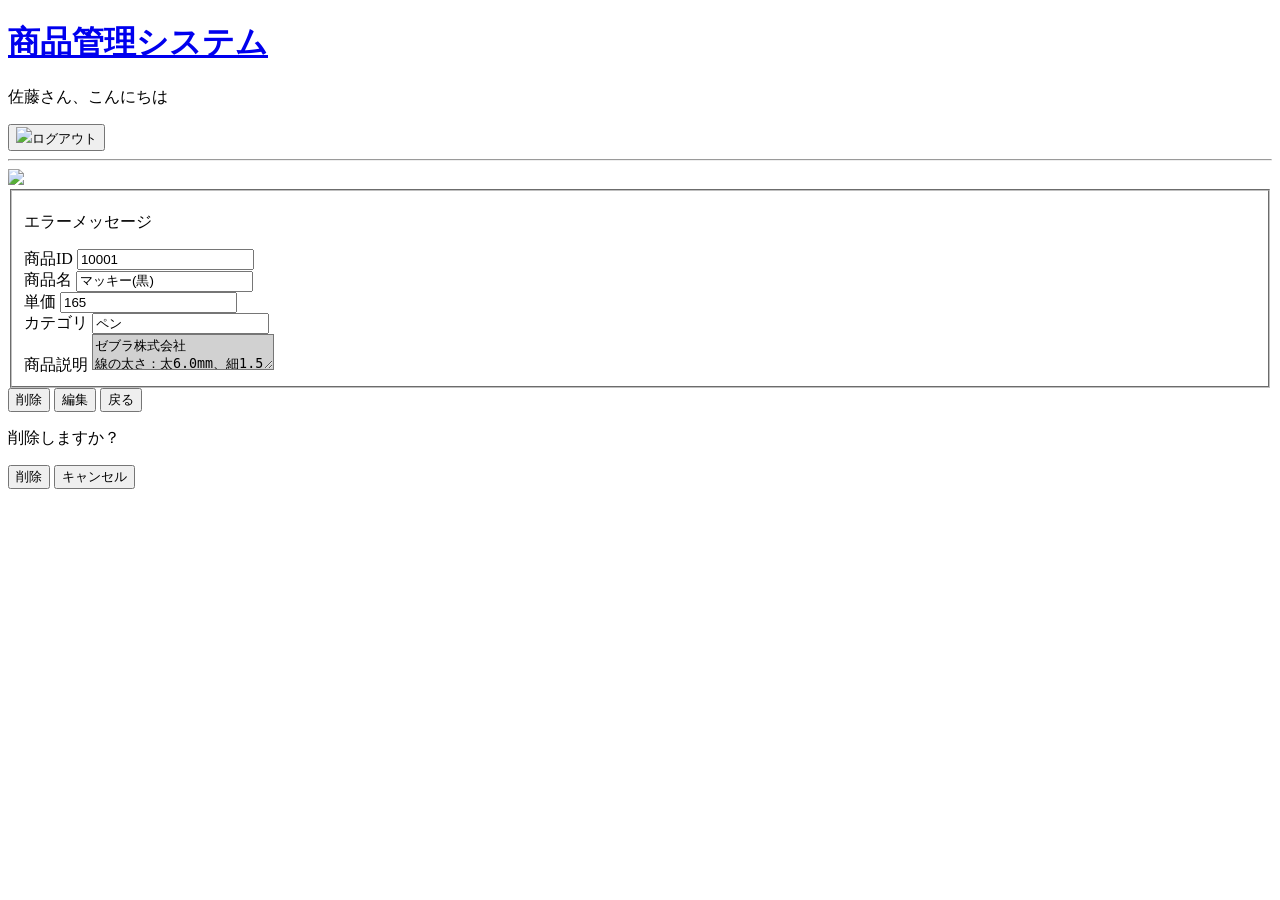
==== springwebtask/src/main/resources/templates/detail.html @ 19b51d71 "first commit" ====
<!DOCTYPE html>
<html>
<head>
<meta charset="UTF-8">
<title>商品詳細</title>
<link href="css/commons.css" rel="stylesheet">
</head>
<body>

  <div class="header">
    <h1 class="site_logo"><a href="menu.html">商品管理システム</a></h1>
    <div class="user">
      <p class="user_name">佐藤さん、こんにちは</p>
      <form class="logout_form" action="logout.html" method="get">
        <button class="custom-btn" type="submit">
          <img src="images/ドアアイコン.png">ログアウト</button>
      </form>
    </div>
  </div>

  <hr>

  <div class="update">
    <div class="form-body">
      <div class="img_block">
        <img src="images/マッキー.png" class="product-img"><br>
      </div>
      <form action="delete" method="post">
        <fieldset class="label-130 product_block">
          <p class="error">エラーメッセージ</p>
          <div>
            <label>商品ID</label>
            <input type="text" name="productId" value="10001" readonly class="base-text">
          </div>
          <div>
            <label>商品名</label>
            <input type="text" name="name" value="マッキー(黒)" readonly class="base-text">
          </div>
          <div>
            <label>単価</label>
            <input type="text" name="price" value="165" readonly class="base-text">
          </div>
          <div>
            <label>カテゴリ</label>
            <input type="text" name="categoryId" value="ペン" readonly class="base-text">
          </div>
          <div>
            <label>商品説明</label>
            <textarea name="description" readonly class="base-text" style="background-color: rgb(209, 209, 209);">
ゼブラ株式会社
線の太さ：太6.0mm、細1.5～2.0mm
            </textarea>
          </div>
        </fieldset>
        <div>
          <div class="btns">
            <input type="button" onclick="openModal()" value="削除" class="basic-btn">
            <input type="button" onclick="location.href='./updateInput.html'" value="編集" class="basic-btn">
            <input type="button" onclick="location.href='./menu.html'" value="戻る" class="cancel-btn">
          </div>
          <div id="modal">
            <p class="modal-message">削除しますか？</p>
            <div class="btns">
              <button type="button" id="delete-btn" class="basic-btn">削除</button>
              <button type="button" onclick="closeModal()" class="cancel-btn">キャンセル</button>
            </div>
          </div>
        </div>
      </form>
    </div>
  </div>
  <div id="fadeLayer"></div>
  <script src="./js/commons.js"></script>
  <script>
    'use strict'
    document.getElementById('delete-btn').addEventListener('click', () => {
      location.href = './menu.html'
    })
  </script>
</body>
</html>
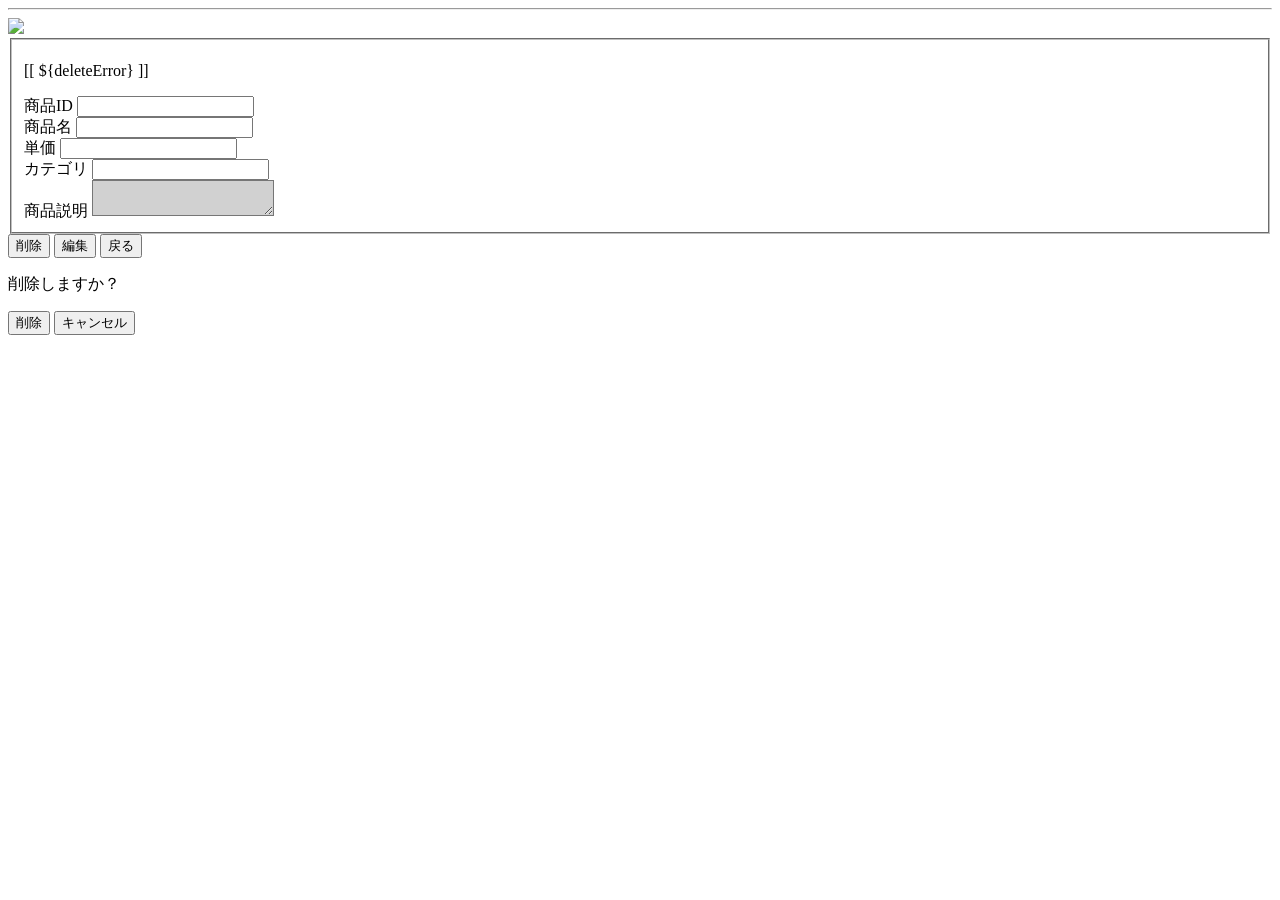
==== commit 38489edf: "third commit" ====
--- a/springwebtask/src/main/resources/templates/detail.html
+++ b/springwebtask/src/main/resources/templates/detail.html
@@ -1,22 +1,13 @@
 <!DOCTYPE html>
-<html>
+<html xmlns:th="http://www.thymeleaf.org">
 <head>
 <meta charset="UTF-8">
 <title>商品詳細</title>
-<link href="css/commons.css" rel="stylesheet">
+<link href="/css/commons.css" rel="stylesheet">
 </head>
 <body>
 
-  <div class="header">
-    <h1 class="site_logo"><a href="menu.html">商品管理システム</a></h1>
-    <div class="user">
-      <p class="user_name">佐藤さん、こんにちは</p>
-      <form class="logout_form" action="logout.html" method="get">
-        <button class="custom-btn" type="submit">
-          <img src="images/ドアアイコン.png">ログアウト</button>
-      </form>
-    </div>
-  </div>
+  <th:block th:insert="common/header"></th:block>
 
   <hr>
 
@@ -25,43 +16,44 @@
       <div class="img_block">
         <img src="images/マッキー.png" class="product-img"><br>
       </div>
-      <form action="delete" method="post">
+      <form th:object="${prodcutId}" th:action="@{/delete/{pId}(pId=${productId.id()})}"  method="post">
         <fieldset class="label-130 product_block">
-          <p class="error">エラーメッセージ</p>
+          <p class="error">[[ ${deleteError} ]]</p>
           <div>
             <label>商品ID</label>
-            <input type="text" name="productId" value="10001" readonly class="base-text">
+            <input type="text" name="productId" th:value="${productId.product_id()}" readonly class="base-text">
           </div>
           <div>
             <label>商品名</label>
-            <input type="text" name="name" value="マッキー(黒)" readonly class="base-text">
+            <input type="text" name="name" th:value="${productId.name()}" readonly class="base-text">
           </div>
           <div>
             <label>単価</label>
-            <input type="text" name="price" value="165" readonly class="base-text">
+            <input type="text" name="price" th:value="${productId.price()}" readonly class="base-text">
           </div>
           <div>
             <label>カテゴリ</label>
-            <input type="text" name="categoryId" value="ペン" readonly class="base-text">
+            <input type="text" name="categoryId" th:value="${productId.category()}" readonly class="base-text">
           </div>
           <div>
             <label>商品説明</label>
-            <textarea name="description" readonly class="base-text" style="background-color: rgb(209, 209, 209);">
-ゼブラ株式会社
-線の太さ：太6.0mm、細1.5～2.0mm
+            <textarea name="description" th:text="${productId.description()}" readonly class="base-text" style="background-color: rgb(209, 209, 209);">
+
             </textarea>
           </div>
         </fieldset>
         <div>
           <div class="btns">
-            <input type="button" onclick="openModal()" value="削除" class="basic-btn">
-            <input type="button" onclick="location.href='./updateInput.html'" value="編集" class="basic-btn">
-            <input type="button" onclick="location.href='./menu.html'" value="戻る" class="cancel-btn">
+            <input type="button" onclick="openModal()" th:if="${session.user.role} == 1" value="削除" class="basic-btn">
+            <a th:href="@{/updateInput/{pId}(pId=${productId.id()})}">
+              <input type="button" th:onclick="@{location.href='/updateInput/{pId}(pId=${productId.id()})'}" th:if="${session.user.role} == 1" value="編集" class="basic-btn">
+            </a>
+            <input type="button" onclick="location.href='/menu'" value="戻る" class="cancel-btn">
           </div>
           <div id="modal">
             <p class="modal-message">削除しますか？</p>
             <div class="btns">
-              <button type="button" id="delete-btn" class="basic-btn">削除</button>
+              <button type="submit" id="delete-btn" class="basic-btn">削除</button>
               <button type="button" onclick="closeModal()" class="cancel-btn">キャンセル</button>
             </div>
           </div>
@@ -70,11 +62,11 @@
     </div>
   </div>
   <div id="fadeLayer"></div>
-  <script src="./js/commons.js"></script>
+  <script src="/js/commons.js"></script>
   <script>
     'use strict'
     document.getElementById('delete-btn').addEventListener('click', () => {
-      location.href = './menu.html'
+      location.href = '/menu'
     })
   </script>
 </body>
